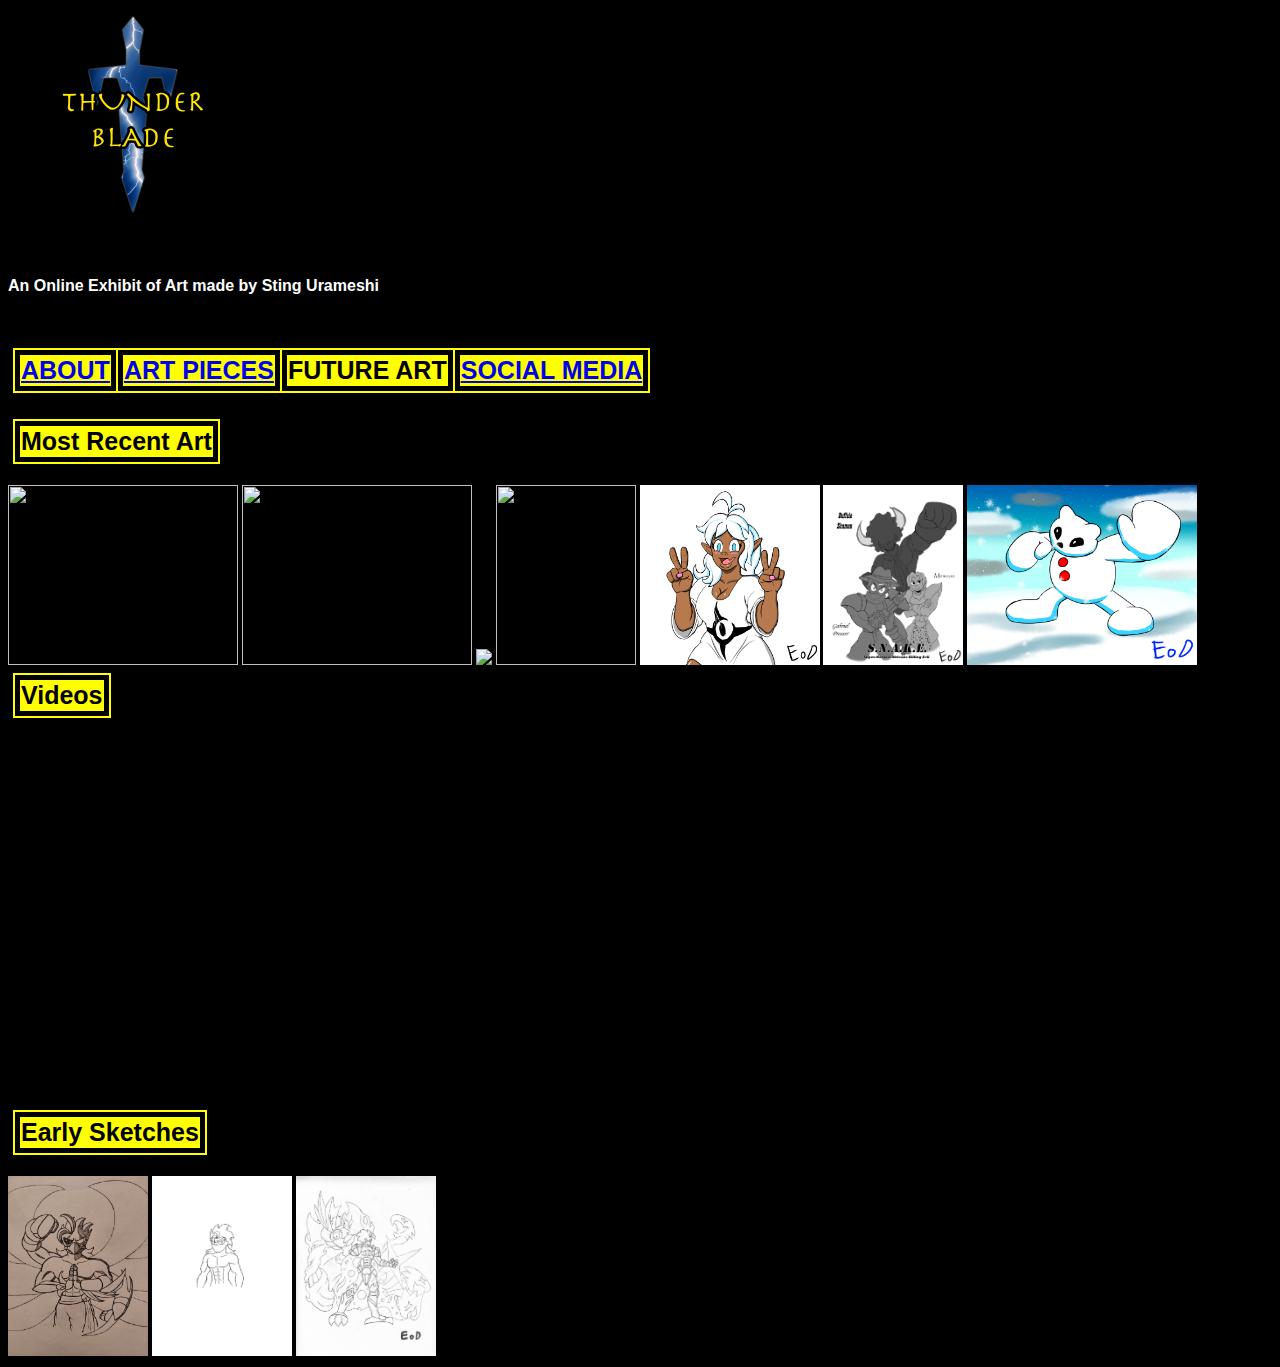
==== thunder_blade/thunderblade.html @ 29aa5199 "Add files via upload" ====
<!doctype html>
<html>
    <head>
        <meta name="keywords" content="Thunder Blade"/>
        <meta name="description" content="Simple XHTML page for Thunder Blade site"/>
        <meta charset="UTF-8"/>
        <link href="css/thunderblade.css" rel="stylesheet" type="text/css"/>
        <title>THUNDER BLADE</title>
        </head>


    <body>

        <!-- HEADER -->
        <img height="250" weight="250" src="images/thunder_blade.png"/>
       <p><h3>An Online Exhibit of Art made by Sting Urameshi</h3></p>
       <br>
       <table>
        <tr>
            <th><a href="thunderblade_about.html">ABOUT</a></th>
            <th><a href="thunderblade_art pieces.html">ART PIECES</a></th>
            <th>FUTURE ART</th>
            <th><a href="thunderblade_socialmedia.html">SOCIAL MEDIA</a></th>
        </tr>
        <br>   
    
     </table>
     <br>
    <table>
        <tr>
            <th>Most Recent Art</th>
        </tr>
     </table>
     <br>
     <img height="180" width="230" src="images/buffalo.png"/> <img height="180" width="230" src="images/memnon.png"/> <img height="180" weight="230" src="images/gabe.png"/> <img height="180" width="140" src="images/naga armor ras.png"/> <img height="180" weight="180" src="images/penny.png"/> <img height="180" width="140" src="images/banish.png"/> <img height="180" width="230" src="images/frigimon.png"/>
     <table>
        <tr>
            <th>Videos</th>
        </tr>
     </table>

     <br>

     <iframe width="300" height="180" src="https://www.youtube.com/embed/KCEGODvYTkk?si=S9AqXBp1RDBb0xtJ" title="YouTube video player" frameborder="0" allow="accelerometer; autoplay; clipboard-write; encrypted-media; gyroscope; picture-in-picture; web-share" referrerpolicy="strict-origin-when-cross-origin" allowfullscreen></iframe> <iframe width="300" height="180" src="https://www.youtube.com/embed/yHrRQ9NSmms?si=Ysx4JREgwgviQUg4" title="YouTube video player" frameborder="0" allow="accelerometer; autoplay; clipboard-write; encrypted-media; gyroscope; picture-in-picture; web-share" referrerpolicy="strict-origin-when-cross-origin" allowfullscreen></iframe> <iframe width="300" height="180" src="https://www.youtube.com/embed/geKH4jskxGc?si=J2OjwlIZCBqCwlJV" title="YouTube video player" frameborder="0" allow="accelerometer; autoplay; clipboard-write; encrypted-media; gyroscope; picture-in-picture; web-share" referrerpolicy="strict-origin-when-cross-origin" allowfullscreen></iframe> <iframe width="300" height="180" src="https://www.youtube.com/embed/f-chdY5CRZU?si=cUE5X3P1Y_2W3z7w" title="YouTube video player" frameborder="0" allow="accelerometer; autoplay; clipboard-write; encrypted-media; gyroscope; picture-in-picture; web-share" referrerpolicy="strict-origin-when-cross-origin" allowfullscreen></iframe> <iframe width="300" height="180" src="https://www.youtube.com/embed/5Z5gnYRBMhg?si=uf_xOtuzhz8i9InS" title="YouTube video player" frameborder="0" allow="accelerometer; autoplay; clipboard-write; encrypted-media; gyroscope; picture-in-picture; web-share" referrerpolicy="strict-origin-when-cross-origin" allowfullscreen></iframe> <iframe width="300" height="180" src="https://www.youtube.com/embed/Rypi_oVfLhY?si=hB-ylnq5xLRQCtJU" title="YouTube video player" frameborder="0" allow="accelerometer; autoplay; clipboard-write; encrypted-media; gyroscope; picture-in-picture; web-share" referrerpolicy="strict-origin-when-cross-origin" allowfullscreen></iframe> <iframe width="300" height="180" src="https://www.youtube.com/embed/FiQi6A7vz4E?si=V9TeebA6QHjgURyl" title="YouTube video player" frameborder="0" allow="accelerometer; autoplay; clipboard-write; encrypted-media; gyroscope; picture-in-picture; web-share" referrerpolicy="strict-origin-when-cross-origin" allowfullscreen></iframe>

     <table>
        <tr>
            <th>Early Sketches</th>
        </tr>
     </table>

     <br>

     <img height="180" width="140" src="images/20220517_175548.jpg"/> <img height="180" width="140" src="images/Handwritten_2021-10-22_132002.jpg"/> <img height="180" width="140" src="images/2021-10-22_132509.jpg"/>

    </body>
        </html>
---- thunder_blade/css/thunderblade.css ----
/*
    This document will hold all of the CSS styles for the thunder blade.html document.
*/

body             
{			
font-family:arial, verdana, helvetica; 
color:black; 
font-size:14px; 
background-color:black;
}



h1             
{
font-family:arial, sans-serif; 
color:white; 
font-size:32px;
} 



h2             
{			
font-family:arial, sans-serif; 
color:white; 
font-size:27px;
} 



h3             
{
font-family:arial, sans-serif; 
color: white; 
font-size:16px;
} 



table, th, td {
    border: 5px solid;
    background-color:yellow ;
    font-size: 25px;
    }
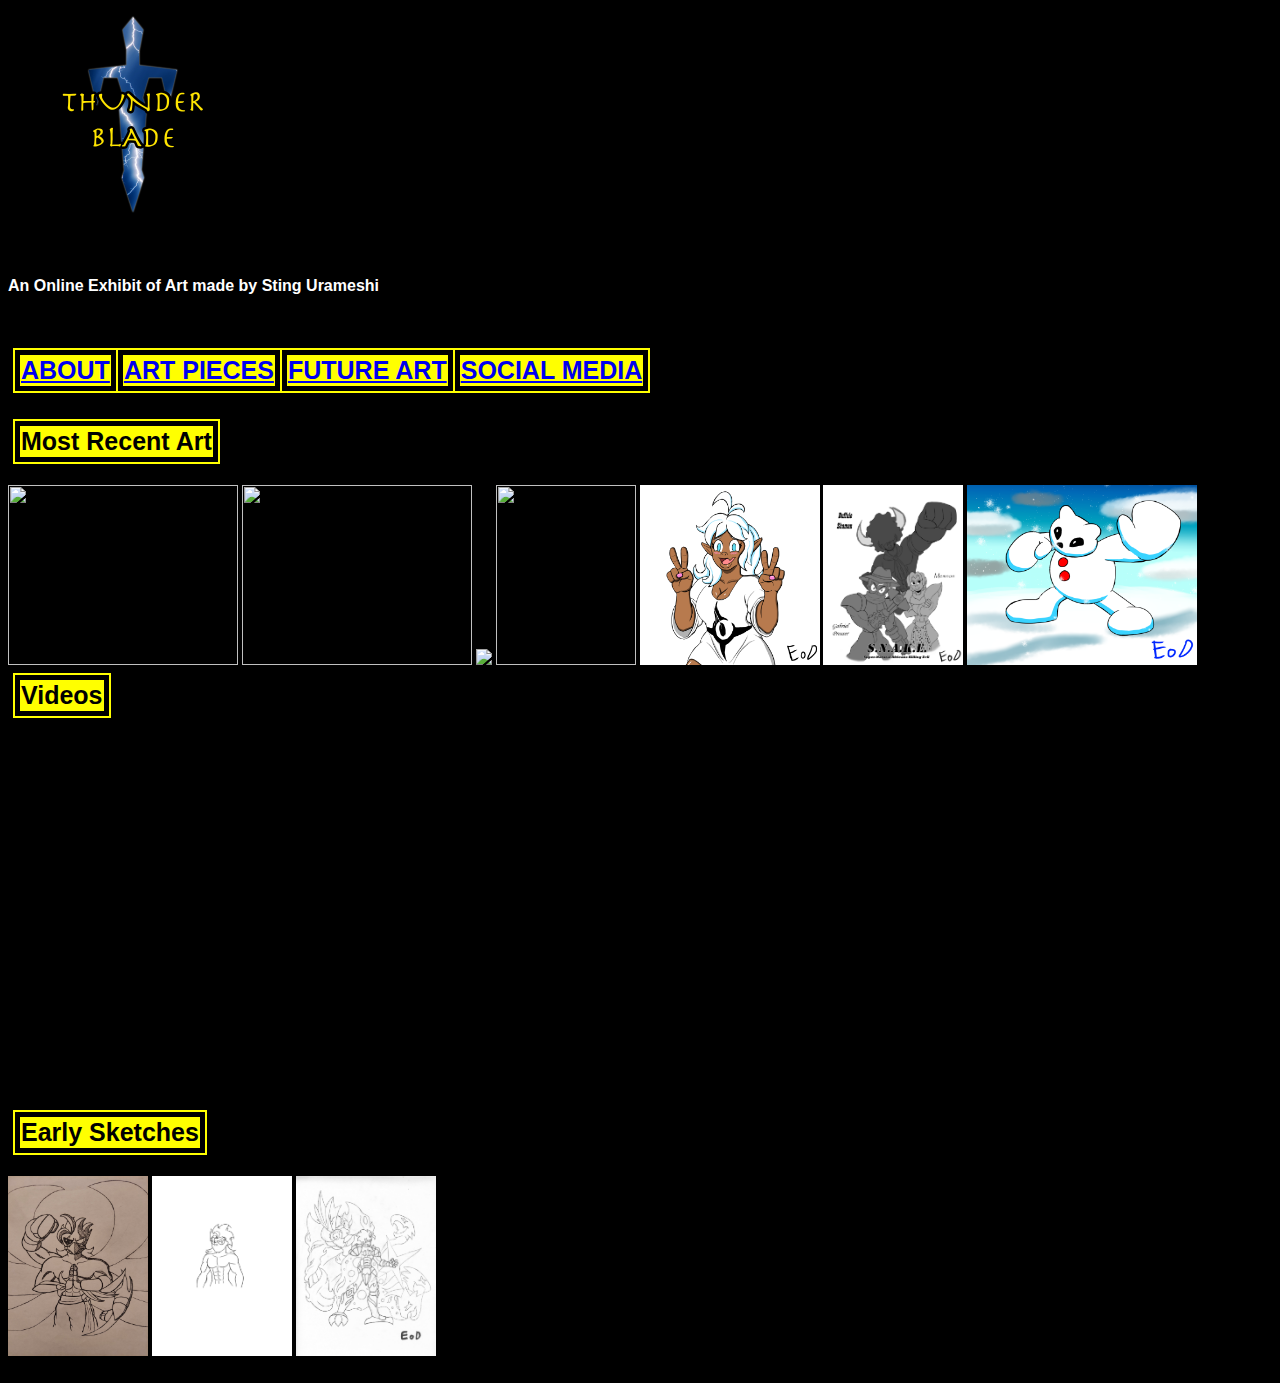
==== commit 1a5874fc: "Add files via upload" ====
--- a/thunder_blade/thunderblade.html
+++ b/thunder_blade/thunderblade.html
@@ -19,7 +19,7 @@
         <tr>
             <th><a href="thunderblade_about.html">ABOUT</a></th>
             <th><a href="thunderblade_art pieces.html">ART PIECES</a></th>
-            <th>FUTURE ART</th>
+            <th><a href="thunderblade_futureart.html"> FUTURE ART</a></th>
             <th><a href="thunderblade_socialmedia.html">SOCIAL MEDIA</a></th>
         </tr>
         <br>   
@@ -53,5 +53,11 @@
 
      <img height="180" width="140" src="images/20220517_175548.jpg"/> <img height="180" width="140" src="images/Handwritten_2021-10-22_132002.jpg"/> <img height="180" width="140" src="images/2021-10-22_132509.jpg"/>
 
+     <br>
+
+     <br>
+
+     
+
     </body>
         </html>